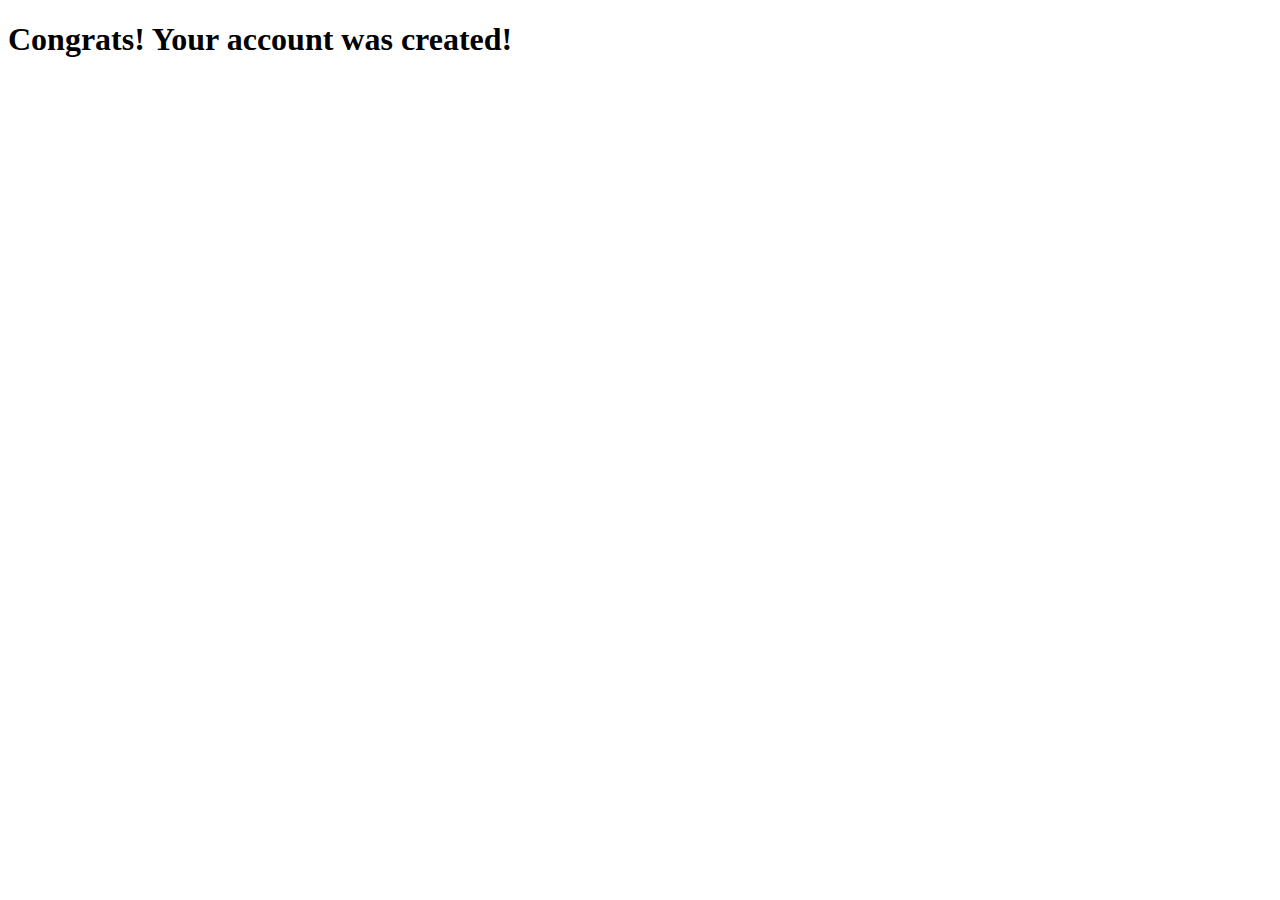
==== welcome.html @ 6d0a63e1 "Created welcome page" ====
<!DOCTYPE html>
<html>
    <head>
        <meta charset="utf-8">
        <meta http-equiv="X-UA-Compatible" content="IE=edge">
        <title></title>
        <meta name="description" content="">
        <meta name="viewport" content="width=device-width, initial-scale=1">
        <link rel="stylesheet" href="">
    </head>
    <body>

        <h1>Congrats! Your account was created!</h1>
        
        <script src="" async defer></script>
    </body>
</html>
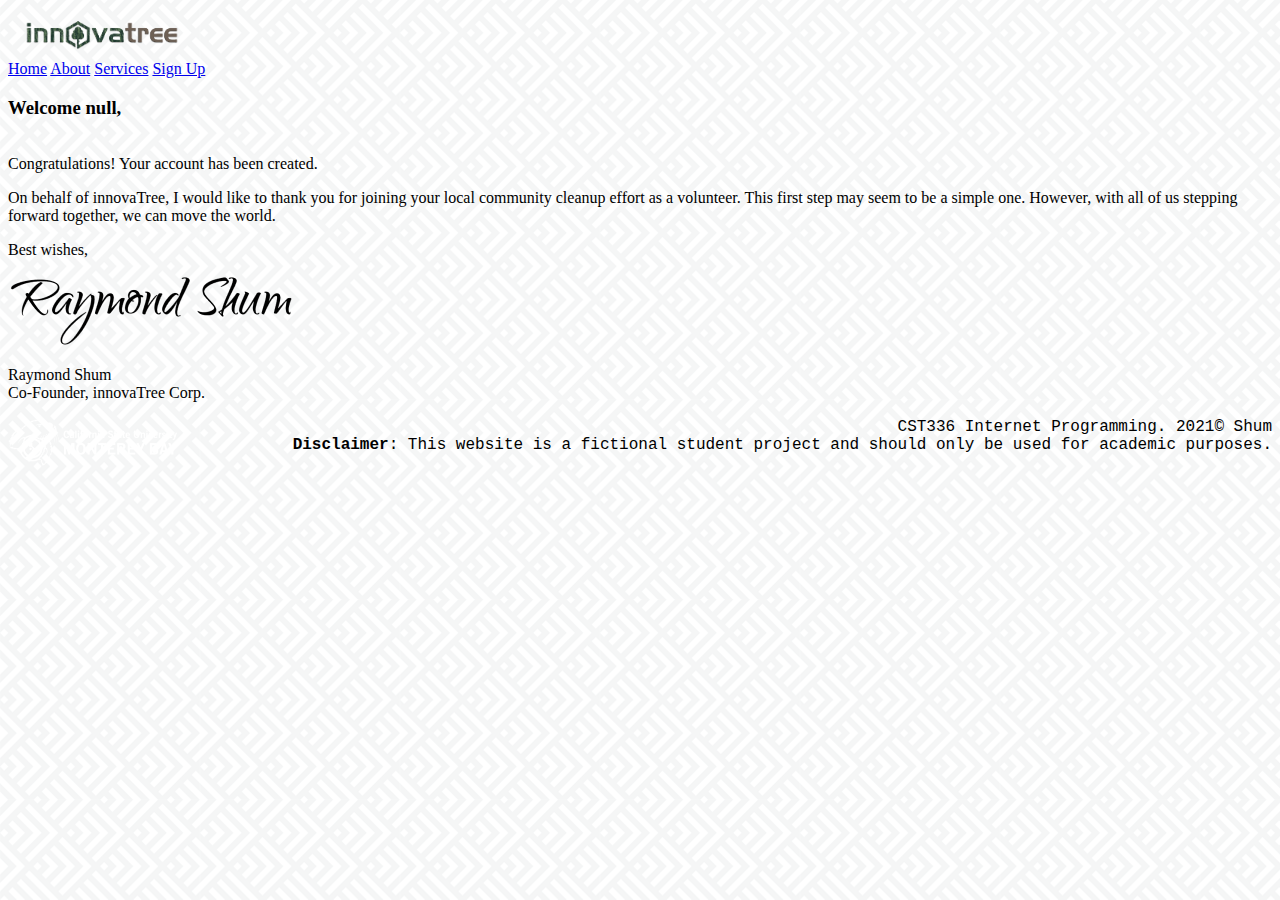
==== commit 9d191990: "Finished build" ====
--- a/welcome.html
+++ b/welcome.html
@@ -1,17 +1,78 @@
 <!DOCTYPE html>
 <html>
+  <html>
     <head>
-        <meta charset="utf-8">
-        <meta http-equiv="X-UA-Compatible" content="IE=edge">
-        <title></title>
-        <meta name="description" content="">
-        <meta name="viewport" content="width=device-width, initial-scale=1">
-        <link rel="stylesheet" href="">
+      <meta charset="utf-8" />
+      <meta http-equiv="X-UA-Compatible" content="IE=edge" />
+      <title>Welcome!</title>
+      <meta name="description" content="" />
+      <meta name="viewport" content="width=device-width, initial-scale=1" />
+      <link
+        href="https://cdn.jsdelivr.net/npm/bootstrap@5.0.2/dist/css/bootstrap.min.css"
+        rel="stylesheet"
+        integrity="sha384-EVSTQN3/azprG1Anm3QDgpJLIm9Nao0Yz1ztcQTwFspd3yD65VohhpuuCOmLASjC"
+        crossorigin="anonymous"
+      />
+      <link rel="stylesheet" href="/styles/style.css" />
     </head>
-    <body>
+    <body id="welcome">
+      <nav
+        id="nav-bar"
+        class="
+          navbar navbar-expand-lg
+          shadow
+          p-3
+          mb-5
+          bg-white-rounded bg-white
+        "
+      >
+        <a class="navbar-brand" href="#">
+          <img
+            id="nav-logo"
+            src="img\Innovatree_Clear.png"
+            alt="innovaTree logo"
+          />
+        </a>
+        <div class="navbar-nav" id="nav-options">
+          <a class="nav-link disabled" href="#">Home</a>
+          <a class="nav-link disabled" href="#">About</a>
+          <a class="nav-link disabled" href="#">Services</a>
+          <a class="nav-link active" href="index.html">Sign Up</a>
+        </div>
+      </nav>
+      
+      <main id="welcome-msg" class="container p-5 border bg-white shadow-lg">
+          <h3> Welcome <span id="fName"></span>,</h3>
+          <p><br>Congratulations! Your account has been created.</p>
+          <p>On behalf of innovaTree, I would like to thank you for joining your local community cleanup effort as a volunteer. This first step may seem to be a simple one. However, with all of us stepping forward together, we can move the world.</p>
+          <p>Best wishes,</p>
+          <img src="../img/signature.png" alt="Raymond Shum's signature">
+          <p>Raymond Shum <br>
+          Co-Founder, innovaTree Corp.</p>
 
-        <h1>Congrats! Your account was created!</h1>
-        
-        <script src="" async defer></script>
+      </main>
+
+      <footer class="fixed-bottom p-3 mt-5 bg-dark text-light">
+        <a class="navbar-brand" href="#">
+          <img
+            id="nav-logo"
+            src="img\csumb-logo-white-trans.png"
+            alt="innovaTree logo"
+          />
+        </a>
+        <section id="footer-text">
+          CST336 Internet Programming. 2021&copy; Shum
+          <br /><strong>Disclaimer</strong>: This website is a fictional student
+          project and should only be used for academic purposes.
+        </section>
+      </footer>
+      <script src="https://ajax.googleapis.com/ajax/libs/jquery/3.5.1/jquery.min.js"></script>
+      <script
+        src="https://cdn.jsdelivr.net/npm/bootstrap@5.0.2/dist/js/bootstrap.bundle.min.js"
+        integrity="sha384-MrcW6ZMFYlzcLA8Nl+NtUVF0sA7MsXsP1UyJoMp4YLEuNSfAP+JcXn/tWtIaxVXM"
+        crossorigin="anonymous"
+      ></script>
+      <script src="../scripts/welcome.js"></script>
     </body>
-</html>+  </html>
+</html>
--- a/styles/style.css
+++ b/styles/style.css
@@ -0,0 +1,41 @@
+#nav-logo {
+  height: 3rem;
+  width: auto;
+}
+
+.header-bg {
+  background-image: linear-gradient(
+      90deg,
+      rgba(3, 36, 0, .7) 0%,
+      rgba(49, 121, 9, .3) 50%,
+      rgba(0, 255, 80, .1) 100%
+    ),
+    url("../img/forest.jpeg");
+  background-repeat: no-repeat;
+  background-size: cover;
+  height:20rem;
+}
+
+header {
+  display:flex;
+  flex-direction:column-reverse;
+}
+
+#header-text{
+  background-color: black;
+}
+
+#footer-text {
+  text-align: right;
+  font-family: 'Courier New', Courier, monospace;
+}
+
+body {
+  background-image: url("../img/spikes.png");
+  margin-bottom: 10rem;
+}
+
+footer {
+  display: flex;
+  justify-content: space-between;
+}